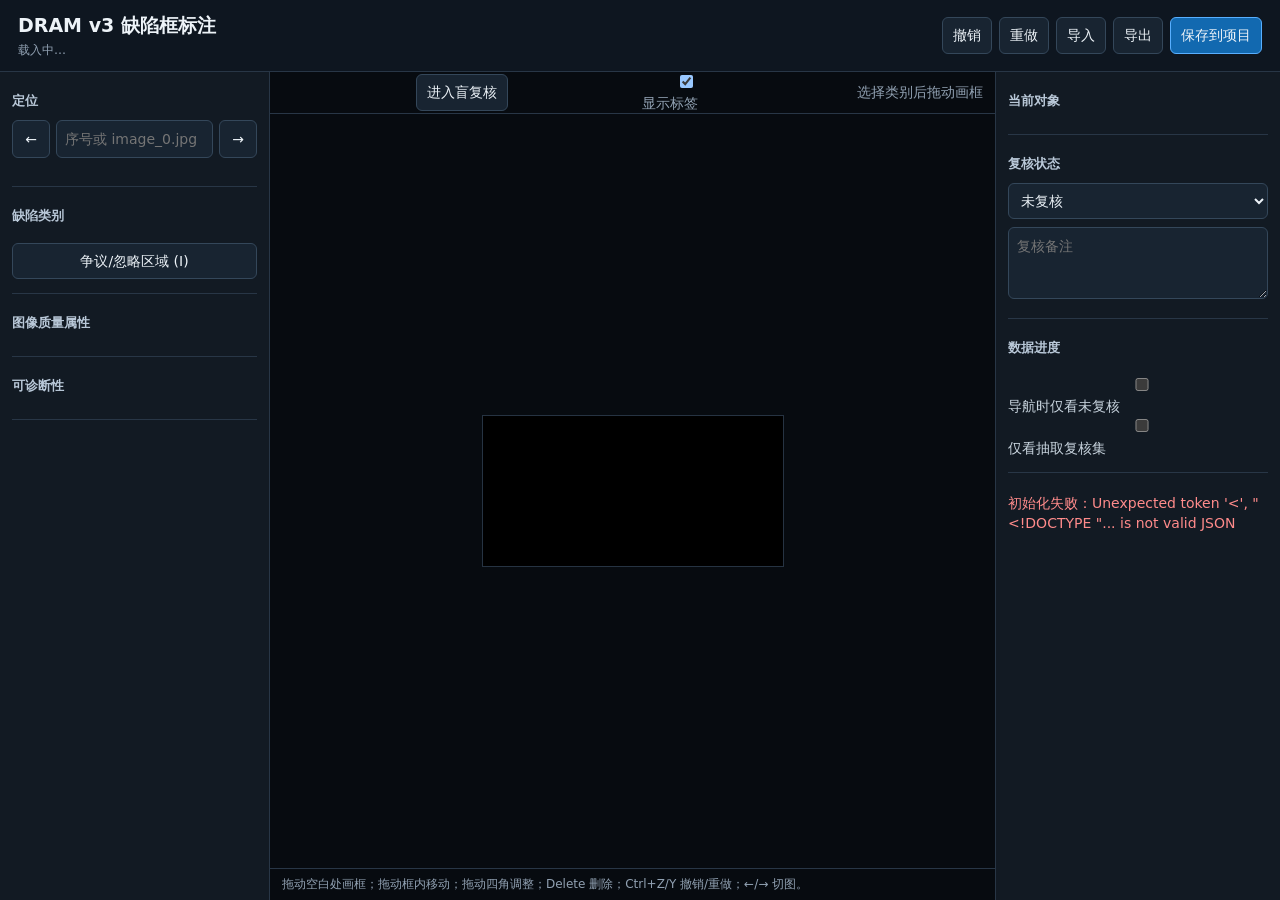
==== annotation/index.html @ 08574c77 "实现 dram-det-v3 定位、标注、评估与部署链路" ====
<!doctype html>
<html lang="zh-CN">
<head>
  <meta charset="utf-8">
  <meta name="viewport" content="width=device-width,initial-scale=1">
  <title>DRAM v3 缺陷框标注</title>
  <link rel="stylesheet" href="styles.css">
</head>
<body>
  <header>
    <div><h1>DRAM v3 缺陷框标注</h1><p id="taxonomy-state">载入中…</p></div>
    <div class="header-actions">
      <button id="undo">撤销</button><button id="redo">重做</button>
      <button id="import">导入</button><button id="export">导出</button>
      <button id="save" class="primary">保存到项目</button>
    </div>
  </header>
  <main>
    <aside class="left-panel">
      <section>
        <h2>定位</h2>
        <div class="nav-row"><button id="prev">←</button><input id="jump" placeholder="序号或 image_0.jpg"><button id="next">→</button></div>
        <p id="position"></p>
      </section>
      <section>
        <h2>缺陷类别</h2>
        <div id="classes" class="class-list"></div>
        <button id="ignore-mode" class="wide">争议/忽略区域 (I)</button>
      </section>
      <section>
        <h2>图像质量属性</h2>
        <div id="qualities" class="check-list"></div>
      </section>
      <section>
        <h2>可诊断性</h2>
        <div id="usability" class="segmented"></div>
      </section>
    </aside>

    <section class="workspace">
      <div class="canvas-toolbar">
        <span id="image-name"></span>
        <button id="blind-review">进入盲复核</button>
        <label><input type="checkbox" id="show-labels" checked> 显示标签</label>
        <span id="mode-label">选择类别后拖动画框</span>
      </div>
      <div id="canvas-wrap"><canvas id="canvas"></canvas></div>
      <div class="hint">拖动空白处画框；拖动框内移动；拖动四角调整；Delete 删除；Ctrl+Z/Y 撤销/重做；←/→ 切图。
      </div>
    </section>

    <aside class="right-panel">
      <section>
        <h2>当前对象</h2>
        <div id="objects" class="object-list"></div>
      </section>
      <section>
        <h2>复核状态</h2>
        <select id="review-status">
          <option value="unreviewed">未复核</option>
          <option value="primary_complete">主标完成</option>
          <option value="reviewed">复核通过</option>
          <option value="disputed">存在争议</option>
        </select>
        <textarea id="review-note" placeholder="复核备注"></textarea>
      </section>
      <section>
        <h2>数据进度</h2>
        <div id="stats"></div>
        <label class="filter"><input type="checkbox" id="only-unreviewed"> 导航时仅看未复核</label>
        <label class="filter"><input type="checkbox" id="only-review-sample"> 仅看抽取复核集</label>
      </section>
      <section id="messages" class="messages"></section>
    </aside>
  </main>
  <input id="import-file" type="file" accept="application/json" hidden>
  <script src="app.js"></script>
</body>
</html>
---- annotation/styles.css ----
:root { color-scheme: dark; --bg:#0b1016; --panel:#121a23; --line:#283646; --text:#edf3f8; --muted:#91a1b2; --blue:#4aa3ff; --red:#ff6b6b; }
* { box-sizing:border-box; }
body { margin:0; background:var(--bg); color:var(--text); font:14px/1.45 system-ui,"Microsoft YaHei",sans-serif; overflow:hidden; }
header { height:72px; display:flex; align-items:center; justify-content:space-between; gap:20px; padding:10px 18px; background:#0e1620; border-bottom:1px solid var(--line); }
h1 { margin:0; font-size:19px; } h2 { font-size:13px; margin:0 0 9px; color:#b9c8d8; }
header p { margin:3px 0 0; color:var(--muted); font-size:12px; }
button,input,select,textarea { font:inherit; color:var(--text); background:#182431; border:1px solid #34475a; border-radius:6px; }
button { padding:7px 10px; cursor:pointer; } button:hover { border-color:#6b8299; } button.primary,.selected { background:#1269b0; border-color:#58afff; }
.header-actions { display:flex; gap:7px; }
main { display:grid; grid-template-columns:270px minmax(400px,1fr) 285px; height:calc(100vh - 72px); }
aside { background:var(--panel); overflow:auto; padding:12px; } .left-panel { border-right:1px solid var(--line); } .right-panel { border-left:1px solid var(--line); }
aside section { border-bottom:1px solid var(--line); padding:8px 0 14px; margin-bottom:12px; }
.nav-row { display:grid; grid-template-columns:38px 1fr 38px; gap:6px; } input,select,textarea { padding:8px; width:100%; }
.class-list { display:grid; gap:6px; } .class-btn { text-align:left; display:grid; grid-template-columns:18px 24px 1fr; align-items:center; }
.swatch { width:12px; height:12px; border-radius:3px; } .wide { width:100%; margin-top:8px; }
.check-list { display:grid; gap:7px; } .check-list label,.filter { color:#c9d5df; }
.segmented { display:grid; grid-template-columns:repeat(3,1fr); gap:5px; } .segmented button { padding:7px 3px; }
.workspace { min-width:0; display:flex; flex-direction:column; background:#070b10; }
.canvas-toolbar { height:42px; display:flex; align-items:center; justify-content:space-between; gap:12px; padding:0 12px; color:var(--muted); border-bottom:1px solid var(--line); }
#canvas-wrap { flex:1; min-height:0; display:flex; align-items:center; justify-content:center; overflow:hidden; padding:12px; }
canvas { max-width:100%; max-height:100%; background:#000; box-shadow:0 0 0 1px #263342; cursor:crosshair; }
.hint { padding:7px 12px; color:var(--muted); border-top:1px solid var(--line); font-size:12px; }
.object-list { display:grid; gap:6px; } .object-row { padding:8px; border:1px solid var(--line); border-radius:6px; cursor:pointer; }
.object-row.active { border-color:var(--blue); background:#102d45; } .object-row.ignore { border-color:#b88933; }
textarea { min-height:72px; margin-top:8px; resize:vertical; }
#stats { display:grid; grid-template-columns:1fr auto; gap:5px 10px; color:#c7d3de; margin-bottom:8px; }
.messages { border:0; color:#ffc36b; white-space:pre-wrap; } .danger { color:#ff8b8b; }
@media (max-width:1000px) { main { grid-template-columns:220px 1fr; } .right-panel { display:none; } }
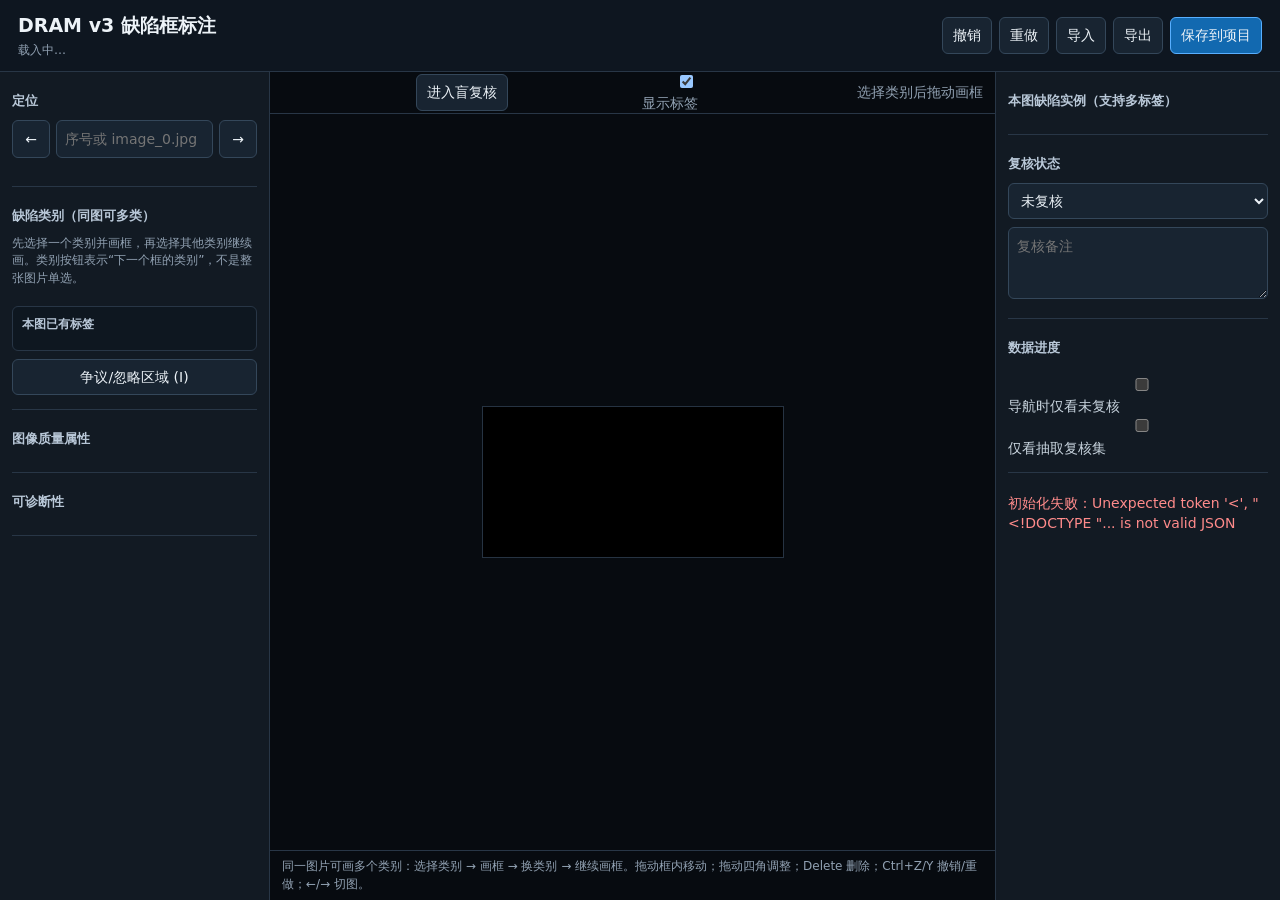
==== commit 6d098a23: "完善同图多标签标注交互" ====
--- a/annotation/index.html
+++ b/annotation/index.html
@@ -23,8 +23,13 @@
         <p id="position"></p>
       </section>
       <section>
-        <h2>缺陷类别</h2>
+        <h2>缺陷类别（同图可多类）</h2>
+        <p class="panel-help">先选择一个类别并画框，再选择其他类别继续画。类别按钮表示“下一个框的类别”，不是整张图片单选。</p>
         <div id="classes" class="class-list"></div>
+        <div class="image-label-block">
+          <strong>本图已有标签</strong>
+          <div id="image-labels" class="label-summary"></div>
+        </div>
         <button id="ignore-mode" class="wide">争议/忽略区域 (I)</button>
       </section>
       <section>
@@ -45,13 +50,13 @@
         <span id="mode-label">选择类别后拖动画框</span>
       </div>
       <div id="canvas-wrap"><canvas id="canvas"></canvas></div>
-      <div class="hint">拖动空白处画框；拖动框内移动；拖动四角调整；Delete 删除；Ctrl+Z/Y 撤销/重做；←/→ 切图。
+      <div class="hint">同一图片可画多个类别：选择类别 → 画框 → 换类别 → 继续画框。拖动框内移动；拖动四角调整；Delete 删除；Ctrl+Z/Y 撤销/重做；←/→ 切图。
       </div>
     </section>
 
     <aside class="right-panel">
       <section>
-        <h2>当前对象</h2>
+        <h2>本图缺陷实例（支持多标签）</h2>
         <div id="objects" class="object-list"></div>
       </section>
       <section>
--- a/annotation/styles.css
+++ b/annotation/styles.css
@@ -4,6 +4,7 @@
 header { height:72px; display:flex; align-items:center; justify-content:space-between; gap:20px; padding:10px 18px; background:#0e1620; border-bottom:1px solid var(--line); }
 h1 { margin:0; font-size:19px; } h2 { font-size:13px; margin:0 0 9px; color:#b9c8d8; }
 header p { margin:3px 0 0; color:var(--muted); font-size:12px; }
+.panel-help { margin:0 0 9px; color:var(--muted); font-size:12px; }
 button,input,select,textarea { font:inherit; color:var(--text); background:#182431; border:1px solid #34475a; border-radius:6px; }
 button { padding:7px 10px; cursor:pointer; } button:hover { border-color:#6b8299; } button.primary,.selected { background:#1269b0; border-color:#58afff; }
 .header-actions { display:flex; gap:7px; }
@@ -11,8 +12,15 @@
 aside { background:var(--panel); overflow:auto; padding:12px; } .left-panel { border-right:1px solid var(--line); } .right-panel { border-left:1px solid var(--line); }
 aside section { border-bottom:1px solid var(--line); padding:8px 0 14px; margin-bottom:12px; }
 .nav-row { display:grid; grid-template-columns:38px 1fr 38px; gap:6px; } input,select,textarea { padding:8px; width:100%; }
-.class-list { display:grid; gap:6px; } .class-btn { text-align:left; display:grid; grid-template-columns:18px 24px 1fr; align-items:center; }
+.class-list { display:grid; gap:6px; } .class-btn { text-align:left; display:grid; grid-template-columns:18px 24px minmax(0,1fr) auto; align-items:center; gap:2px; }
+.class-count { color:#9fc8ec; font-size:11px; white-space:nowrap; }
 .swatch { width:12px; height:12px; border-radius:3px; } .wide { width:100%; margin-top:8px; }
+.image-label-block { margin-top:10px; padding:9px; border:1px solid var(--line); border-radius:6px; background:#0e1720; }
+.image-label-block > strong { display:block; margin-bottom:7px; color:#b9c8d8; font-size:12px; }
+.label-summary { display:flex; flex-wrap:wrap; gap:6px; }
+.label-chip { padding:3px 7px; border:1px solid var(--chip-color); border-radius:999px; color:#e7f2fb; background:#15212c; font-size:12px; }
+.label-chip::before { content:""; display:inline-block; width:7px; height:7px; margin-right:5px; border-radius:2px; background:var(--chip-color); }
+.empty-labels { color:var(--muted); font-size:12px; }
 .check-list { display:grid; gap:7px; } .check-list label,.filter { color:#c9d5df; }
 .segmented { display:grid; grid-template-columns:repeat(3,1fr); gap:5px; } .segmented button { padding:7px 3px; }
 .workspace { min-width:0; display:flex; flex-direction:column; background:#070b10; }
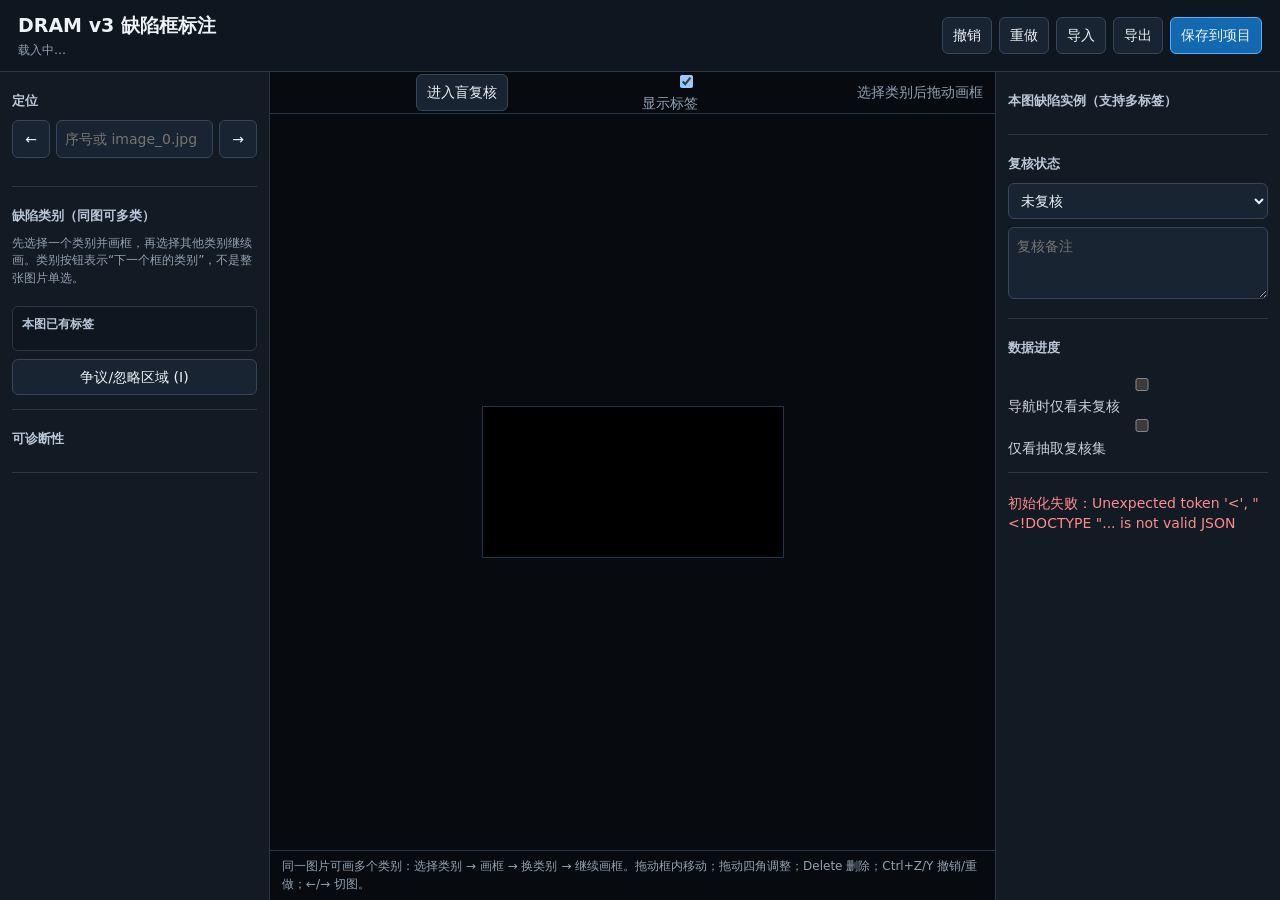
==== commit 5833925f: "移除 v3 图片质量标签" ====
--- a/annotation/index.html
+++ b/annotation/index.html
@@ -31,10 +31,6 @@
           <div id="image-labels" class="label-summary"></div>
         </div>
         <button id="ignore-mode" class="wide">争议/忽略区域 (I)</button>
-      </section>
-      <section>
-        <h2>图像质量属性</h2>
-        <div id="qualities" class="check-list"></div>
       </section>
       <section>
         <h2>可诊断性</h2>
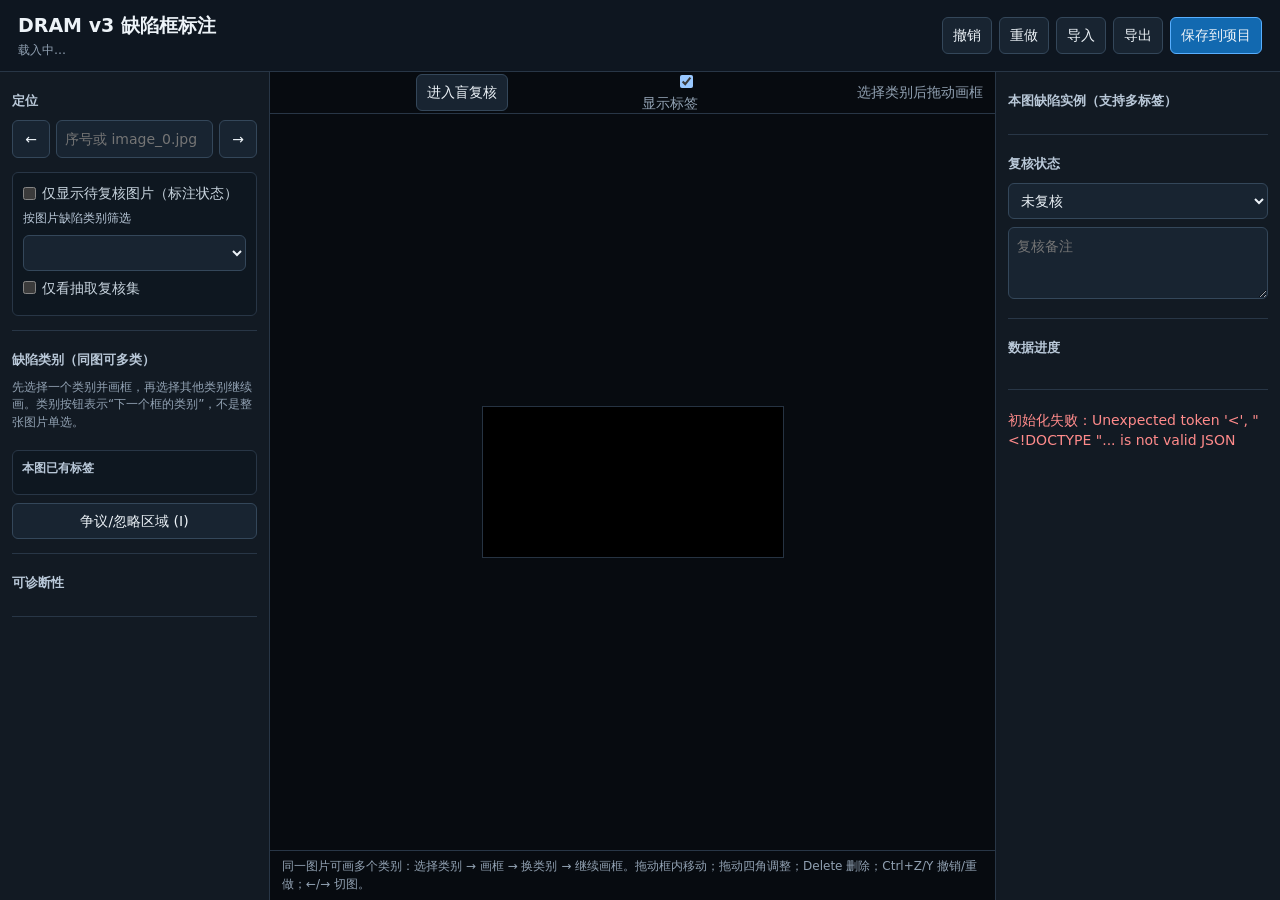
==== commit c141c611: "添加待复核图片类别筛选" ====
--- a/annotation/index.html
+++ b/annotation/index.html
@@ -21,6 +21,13 @@
         <h2>定位</h2>
         <div class="nav-row"><button id="prev">←</button><input id="jump" placeholder="序号或 image_0.jpg"><button id="next">→</button></div>
         <p id="position"></p>
+        <div class="image-filters">
+          <label class="filter"><input type="checkbox" id="only-pending-review"> 仅显示待复核图片（标注状态）</label>
+          <label class="filter-select" for="filter-class">按图片缺陷类别筛选</label>
+          <select id="filter-class" aria-label="按图片缺陷类别筛选"></select>
+          <label class="filter"><input type="checkbox" id="only-review-sample"> 仅看抽取复核集</label>
+          <p id="filter-summary" class="panel-help" aria-live="polite"></p>
+        </div>
       </section>
       <section>
         <h2>缺陷类别（同图可多类）</h2>
@@ -45,7 +52,7 @@
         <label><input type="checkbox" id="show-labels" checked> 显示标签</label>
         <span id="mode-label">选择类别后拖动画框</span>
       </div>
-      <div id="canvas-wrap"><canvas id="canvas"></canvas></div>
+      <div id="canvas-wrap"><canvas id="canvas"></canvas><div id="filter-empty" hidden>当前筛选条件下没有图片。请选择其他类别或关闭筛选。</div></div>
       <div class="hint">同一图片可画多个类别：选择类别 → 画框 → 换类别 → 继续画框。拖动框内移动；拖动四角调整；Delete 删除；Ctrl+Z/Y 撤销/重做；←/→ 切图。
       </div>
     </section>
@@ -68,8 +75,6 @@
       <section>
         <h2>数据进度</h2>
         <div id="stats"></div>
-        <label class="filter"><input type="checkbox" id="only-unreviewed"> 导航时仅看未复核</label>
-        <label class="filter"><input type="checkbox" id="only-review-sample"> 仅看抽取复核集</label>
       </section>
       <section id="messages" class="messages"></section>
     </aside>
--- a/annotation/styles.css
+++ b/annotation/styles.css
@@ -12,6 +12,12 @@
 aside { background:var(--panel); overflow:auto; padding:12px; } .left-panel { border-right:1px solid var(--line); } .right-panel { border-left:1px solid var(--line); }
 aside section { border-bottom:1px solid var(--line); padding:8px 0 14px; margin-bottom:12px; }
 .nav-row { display:grid; grid-template-columns:38px 1fr 38px; gap:6px; } input,select,textarea { padding:8px; width:100%; }
+.image-filters { display:grid; gap:7px; margin-top:10px; padding:10px; border:1px solid var(--line); border-radius:6px; background:#0e1720; }
+.image-filters .filter { display:flex; align-items:center; gap:6px; cursor:pointer; }
+.image-filters input[type="checkbox"] { width:auto; margin:0; }
+.filter-select { color:#b9c8d8; font-size:12px; }
+.image-filters select { min-width:0; }
+.image-filters .panel-help { margin:0; }
 .class-list { display:grid; gap:6px; } .class-btn { text-align:left; display:grid; grid-template-columns:18px 24px minmax(0,1fr) auto; align-items:center; gap:2px; }
 .class-count { color:#9fc8ec; font-size:11px; white-space:nowrap; }
 .swatch { width:12px; height:12px; border-radius:3px; } .wide { width:100%; margin-top:8px; }
@@ -26,6 +32,8 @@
 .workspace { min-width:0; display:flex; flex-direction:column; background:#070b10; }
 .canvas-toolbar { height:42px; display:flex; align-items:center; justify-content:space-between; gap:12px; padding:0 12px; color:var(--muted); border-bottom:1px solid var(--line); }
 #canvas-wrap { flex:1; min-height:0; display:flex; align-items:center; justify-content:center; overflow:hidden; padding:12px; }
+#filter-empty { max-width:340px; padding:24px; color:var(--muted); text-align:center; line-height:1.6; }
+#filter-empty[hidden], canvas[hidden] { display:none; }
 canvas { max-width:100%; max-height:100%; background:#000; box-shadow:0 0 0 1px #263342; cursor:crosshair; }
 .hint { padding:7px 12px; color:var(--muted); border-top:1px solid var(--line); font-size:12px; }
 .object-list { display:grid; gap:6px; } .object-row { padding:8px; border:1px solid var(--line); border-radius:6px; cursor:pointer; }
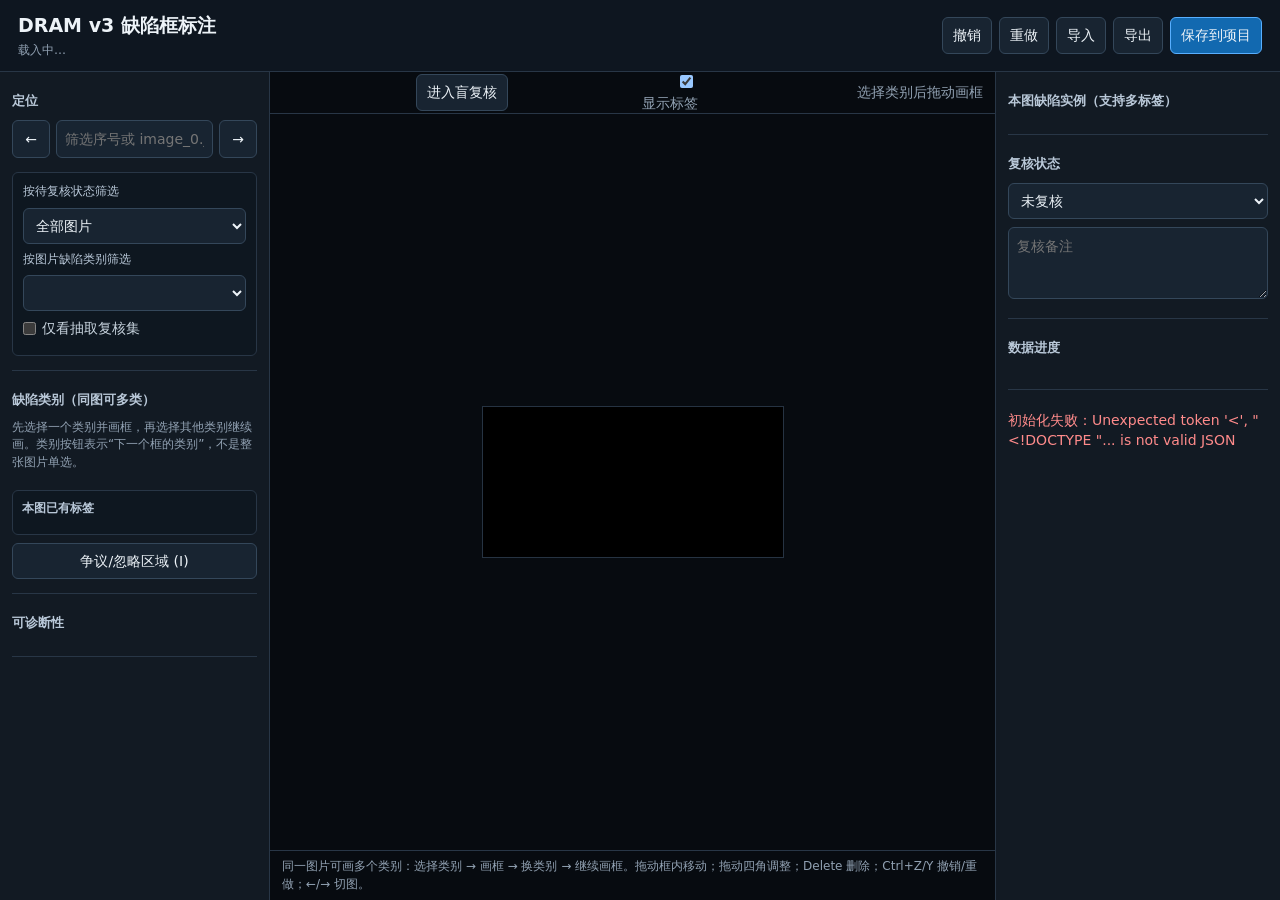
==== commit 871937a7: "修正待复核筛选状态与序号跳转" ====
--- a/annotation/index.html
+++ b/annotation/index.html
@@ -19,10 +19,15 @@
     <aside class="left-panel">
       <section>
         <h2>定位</h2>
-        <div class="nav-row"><button id="prev">←</button><input id="jump" placeholder="序号或 image_0.jpg"><button id="next">→</button></div>
+        <div class="nav-row"><button id="prev">←</button><input id="jump" placeholder="筛选序号或 image_0.jpg"><button id="next">→</button></div>
         <p id="position"></p>
         <div class="image-filters">
-          <label class="filter"><input type="checkbox" id="only-pending-review"> 仅显示待复核图片（标注状态）</label>
+          <label class="filter-select" for="review-filter">按待复核状态筛选</label>
+          <select id="review-filter" aria-label="按待复核状态筛选">
+            <option value="all">全部图片</option>
+            <option value="usability_review">可诊断性：待复核</option>
+            <option value="annotation_pending">标注复核：未完成</option>
+          </select>
           <label class="filter-select" for="filter-class">按图片缺陷类别筛选</label>
           <select id="filter-class" aria-label="按图片缺陷类别筛选"></select>
           <label class="filter"><input type="checkbox" id="only-review-sample"> 仅看抽取复核集</label>
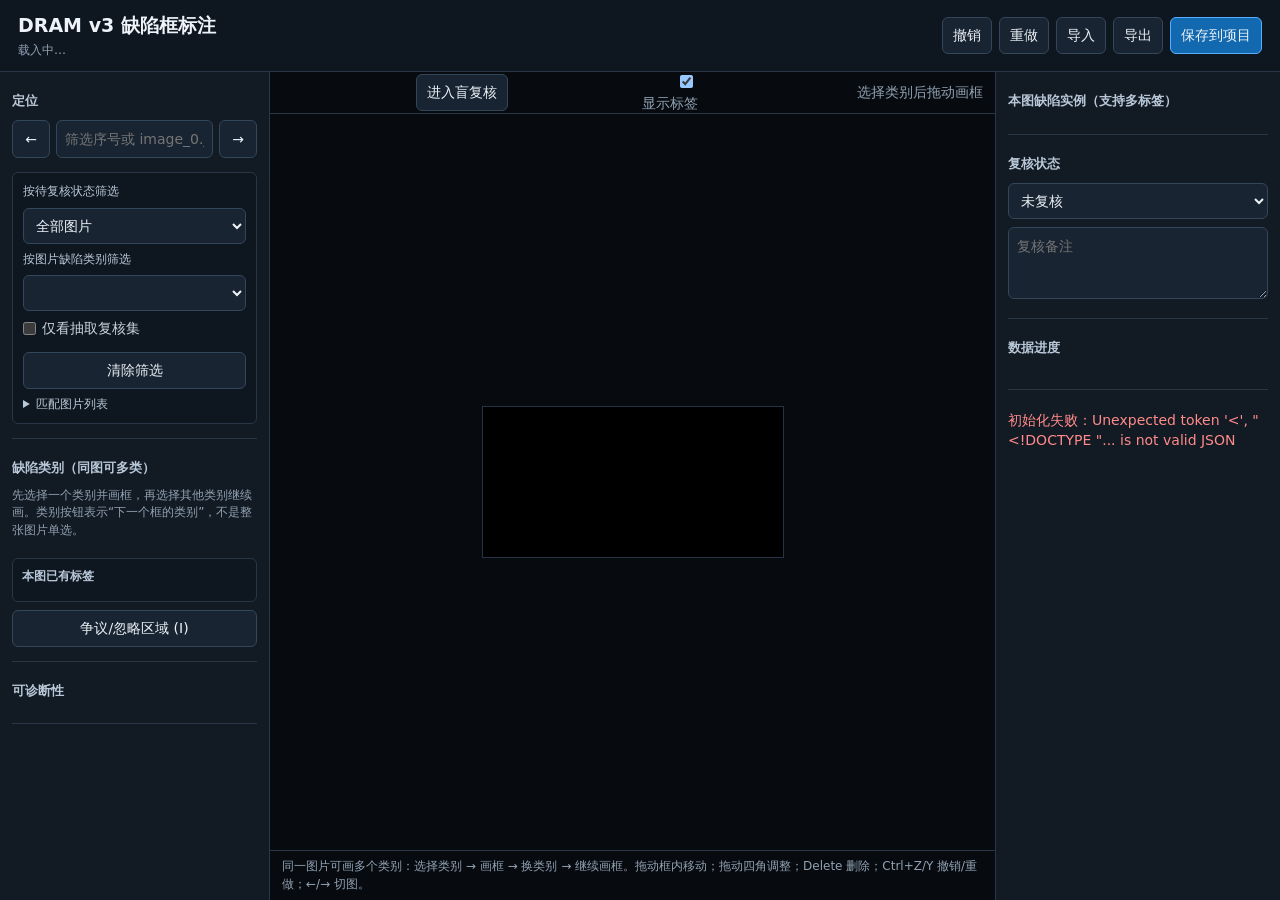
==== commit b8fd47d8: "修复标注页筛选与本地草稿同步" ====
--- a/annotation/index.html
+++ b/annotation/index.html
@@ -4,7 +4,7 @@
   <meta charset="utf-8">
   <meta name="viewport" content="width=device-width,initial-scale=1">
   <title>DRAM v3 缺陷框标注</title>
-  <link rel="stylesheet" href="styles.css">
+  <link rel="stylesheet" href="styles.css?v=review-filters-2">
 </head>
 <body>
   <header>
@@ -12,6 +12,7 @@
     <div class="header-actions">
       <button id="undo">撤销</button><button id="redo">重做</button>
       <button id="import">导入</button><button id="export">导出</button>
+      <button id="restore-draft" hidden>恢复浏览器草稿</button>
       <button id="save" class="primary">保存到项目</button>
     </div>
   </header>
@@ -27,11 +28,17 @@
             <option value="all">全部图片</option>
             <option value="usability_review">可诊断性：待复核</option>
             <option value="annotation_pending">标注复核：未完成</option>
+            <option value="annotation_unreviewed">标注复核：未复核</option>
+            <option value="annotation_primary_complete">标注复核：主标完成</option>
+            <option value="annotation_disputed">标注复核：存在争议</option>
+            <option value="annotation_reviewed">标注复核：复核通过</option>
           </select>
           <label class="filter-select" for="filter-class">按图片缺陷类别筛选</label>
           <select id="filter-class" aria-label="按图片缺陷类别筛选"></select>
           <label class="filter"><input type="checkbox" id="only-review-sample"> 仅看抽取复核集</label>
           <p id="filter-summary" class="panel-help" aria-live="polite"></p>
+          <button id="clear-filters" type="button">清除筛选</button>
+          <details id="filter-results-panel"><summary id="filter-results-title">匹配图片列表</summary><div id="filter-results" class="filter-results"></div></details>
         </div>
       </section>
       <section>
@@ -85,6 +92,6 @@
     </aside>
   </main>
   <input id="import-file" type="file" accept="application/json" hidden>
-  <script src="app.js"></script>
+  <script src="app.js?v=review-filters-2"></script>
 </body>
 </html>
--- a/annotation/styles.css
+++ b/annotation/styles.css
@@ -18,6 +18,12 @@
 .filter-select { color:#b9c8d8; font-size:12px; }
 .image-filters select { min-width:0; }
 .image-filters .panel-help { margin:0; }
+.image-filters > button { width:100%; }
+.image-filters summary { cursor:pointer; color:#b9c8d8; font-size:12px; }
+.filter-results { display:grid; gap:4px; max-height:180px; overflow:auto; margin-top:7px; }
+.filter-result { width:100%; padding:5px 7px; text-align:left; font-size:12px; }
+.filter-result.active { background:#1269b0; border-color:#58afff; }
+#filter-summary { color:#c5dfff; }
 .class-list { display:grid; gap:6px; } .class-btn { text-align:left; display:grid; grid-template-columns:18px 24px minmax(0,1fr) auto; align-items:center; gap:2px; }
 .class-count { color:#9fc8ec; font-size:11px; white-space:nowrap; }
 .swatch { width:12px; height:12px; border-radius:3px; } .wide { width:100%; margin-top:8px; }
